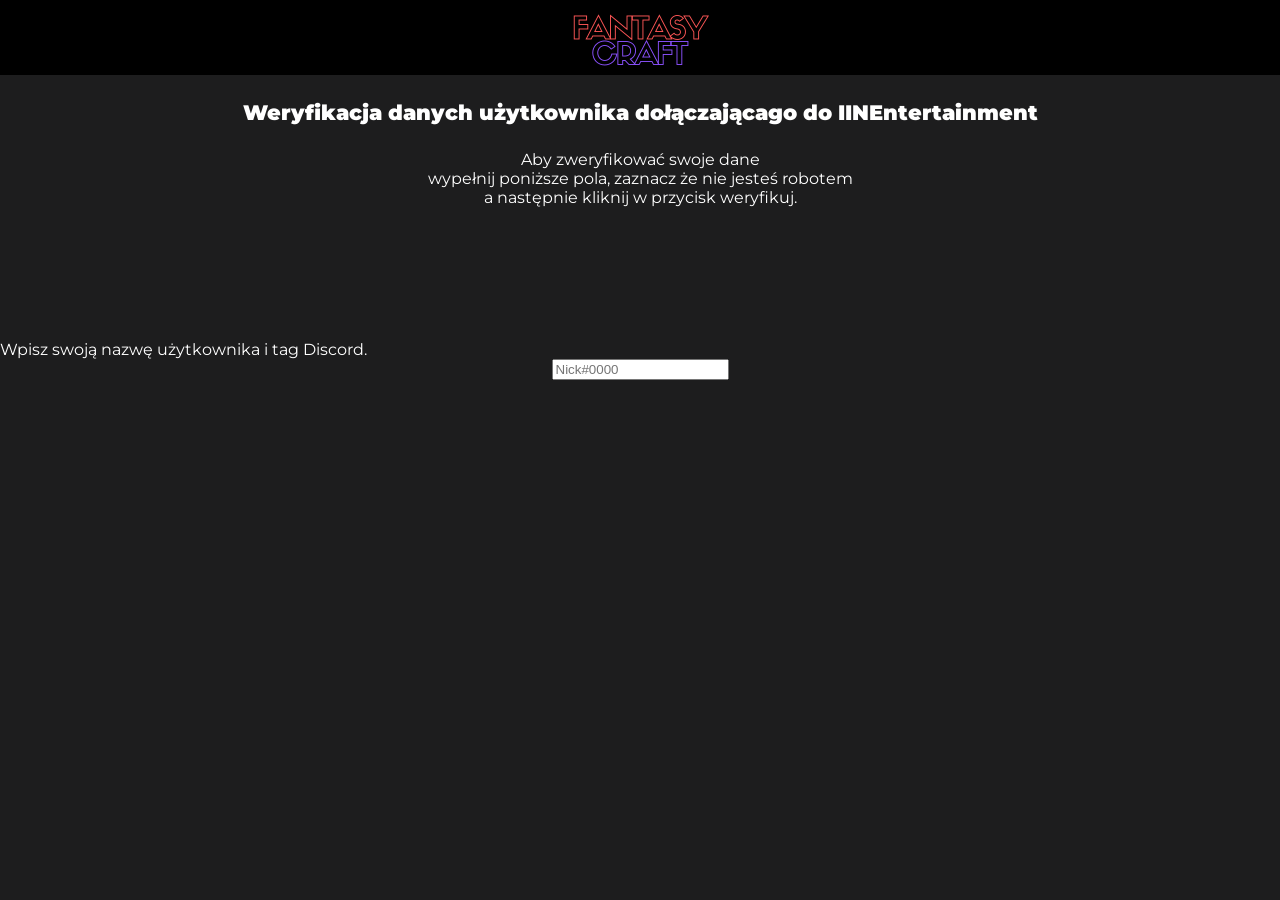
==== index.html @ 4ab149df "Update index.html" ====
<!DOCTYPE html>

<html lang="pl_PL">

<html>
<head>
  <meta charset="UTF-8">
  <link href="https://fonts.googleapis.com/css?family=Montserrat:400,800&display=swap" rel="stylesheet">
  <title>FANTASYCRAFT.pl - Weryfikacja użytkownika</title>
  <link type="text/css" rel="stylesheet" href="stylesheet.css">
  <link rel="apple-touch-icon" sizes="180x180" href="apple-touch-icon.png">
  <link rel="icon" type="image/png" sizes="32x32" href="favicon-32x32.png">
  <link rel="icon" type="image/png" sizes="16x16" href="favicon-16x16.png">
  <link rel="manifest" href="site.webmanifest">
  <link rel="mask-icon" href="safari-pinned-tab.svg" color="#000000">
  <link rel="icon" href="favicon.ico" type="image/x-icon" />
  <link rel="shortcut icon" href="favicon.ico" type="image/x-icon" />
  <meta name="msapplication-TileColor" content="#2b5797">
  <meta name="theme-color" content="#000000">
  <script src="https://www.google.com/recaptcha/api.js" async defer></script>
</head>


<body>
  <div id="top">
<center><img src="FANTASY CRAFT-2.png" alt="Strona w budowie!" width="250" height="75" title="Strona FANTASYCRAFT.pl w budowie!"></center>
  </div>
  <naglowekStrony>
    <center>Weryfikacja danych użytkownika dołączającago do IINEntertainment</center>
  </naglowekStrony>
  <br>
  <center>Aby zweryfikować swoje dane<br> wypełnij poniższe pola, zaznacz że nie jesteś robotem<br> a następnie kliknij w przycisk weryfikuj.</center>
  <br><br><br><br><br><br><br>
  Wpisz swoją nazwę użytkownika i tag Discord.
  <center>
    <form id="contactForm" name="contactForm" method="post" action="index.php">
    <input type="text" name="name" id="inputName" placeholder="Nick#0000"></input>
    <div class="capt_style">
      <div class="g-recaptcha" data-theme="dark" data-sitekey="6LciZKsUAAAAAPsFWxICTo9wWvH6m4dFMn-EXrQw"></div>
    </div>
    </form>
  </center>
</body>
---- stylesheet.css ----
/* Copyright 2019 by IINCode */

html {
  width: 100%;
  height: 100%;
  background-color: #1D1D1E;
  color: #FFFFFF
}

naglowekStrony {
  margin-top: 10%;
  margin-left: 50%;
  font-weight: 900;
    text-align: center;
  color: inherit;
  font-size: 21px;
  font-family: 'Montserrat', serif;
}

body {
  margin-left: 0px;
  margin-top: 0px;
  margin-right: 0px;
  margin-bottom: 0px;
  width: 100%;
  font-family: 'Montserrat', serif;
}

#top{
height: 75px;
font-size: 10px;
color: white;
background-color: #000000;
text-align: center;
margin-top: 0px;
}
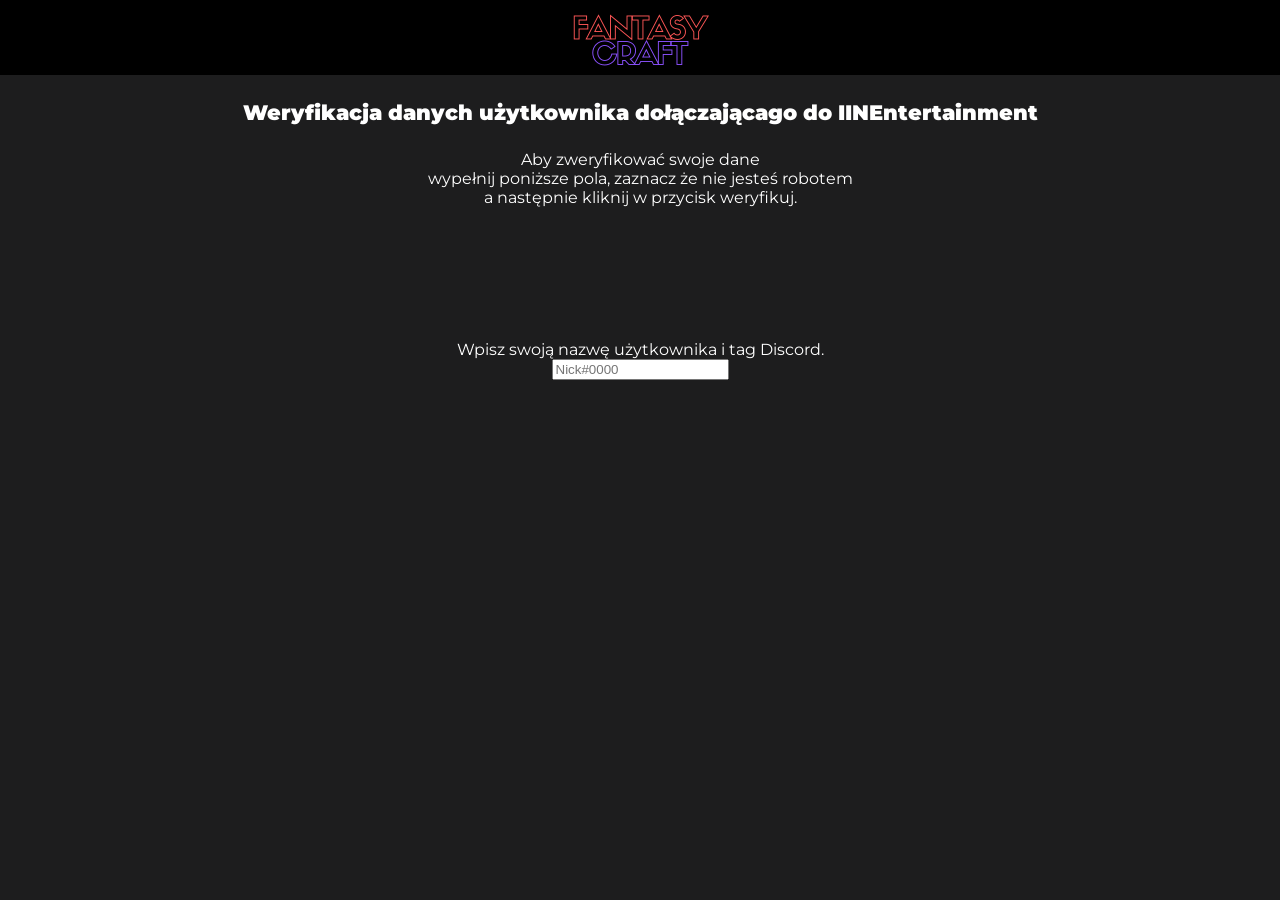
==== commit e2f9d1ed: "Update index.html" ====
--- a/index.html
+++ b/index.html
@@ -31,10 +31,11 @@
   <br>
   <center>Aby zweryfikować swoje dane<br> wypełnij poniższe pola, zaznacz że nie jesteś robotem<br> a następnie kliknij w przycisk weryfikuj.</center>
   <br><br><br><br><br><br><br>
-  Wpisz swoją nazwę użytkownika i tag Discord.
+  <center>Wpisz swoją nazwę użytkownika i tag Discord.</center>
   <center>
     <form id="contactForm" name="contactForm" method="post" action="index.php">
     <input type="text" name="name" id="inputName" placeholder="Nick#0000"></input>
+    <br>
     <div class="capt_style">
       <div class="g-recaptcha" data-theme="dark" data-sitekey="6LciZKsUAAAAAPsFWxICTo9wWvH6m4dFMn-EXrQw"></div>
     </div>
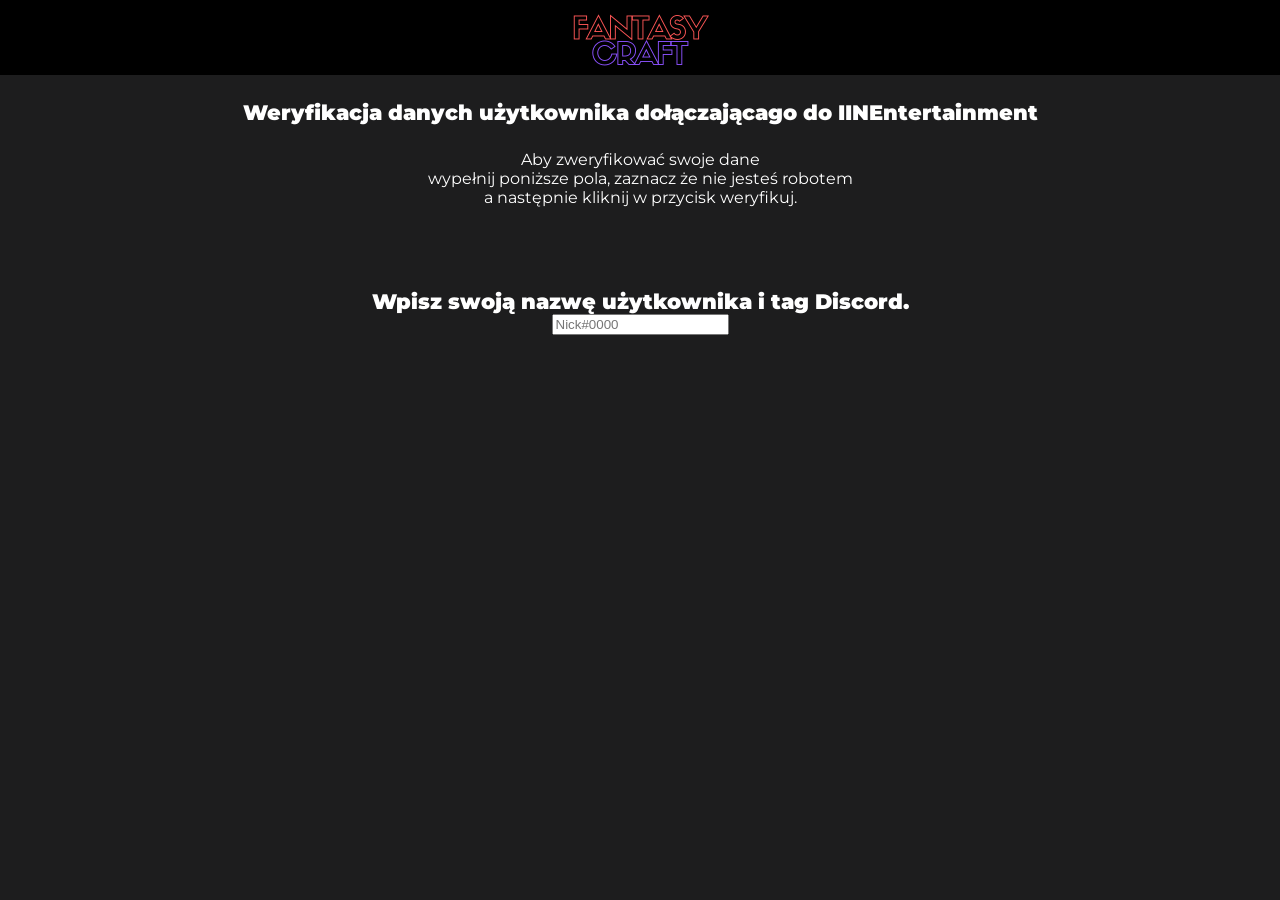
==== commit 2b83a051: "Update index.html" ====
--- a/index.html
+++ b/index.html
@@ -30,8 +30,10 @@
   </naglowekStrony>
   <br>
   <center>Aby zweryfikować swoje dane<br> wypełnij poniższe pola, zaznacz że nie jesteś robotem<br> a następnie kliknij w przycisk weryfikuj.</center>
-  <br><br><br><br><br><br><br>
+  <br><br><br>
+  <naglowekStrony>
   <center>Wpisz swoją nazwę użytkownika i tag Discord.</center>
+  </naglowekStrony>
   <center>
     <form id="contactForm" name="contactForm" method="post" action="index.php">
     <input type="text" name="name" id="inputName" placeholder="Nick#0000"></input>
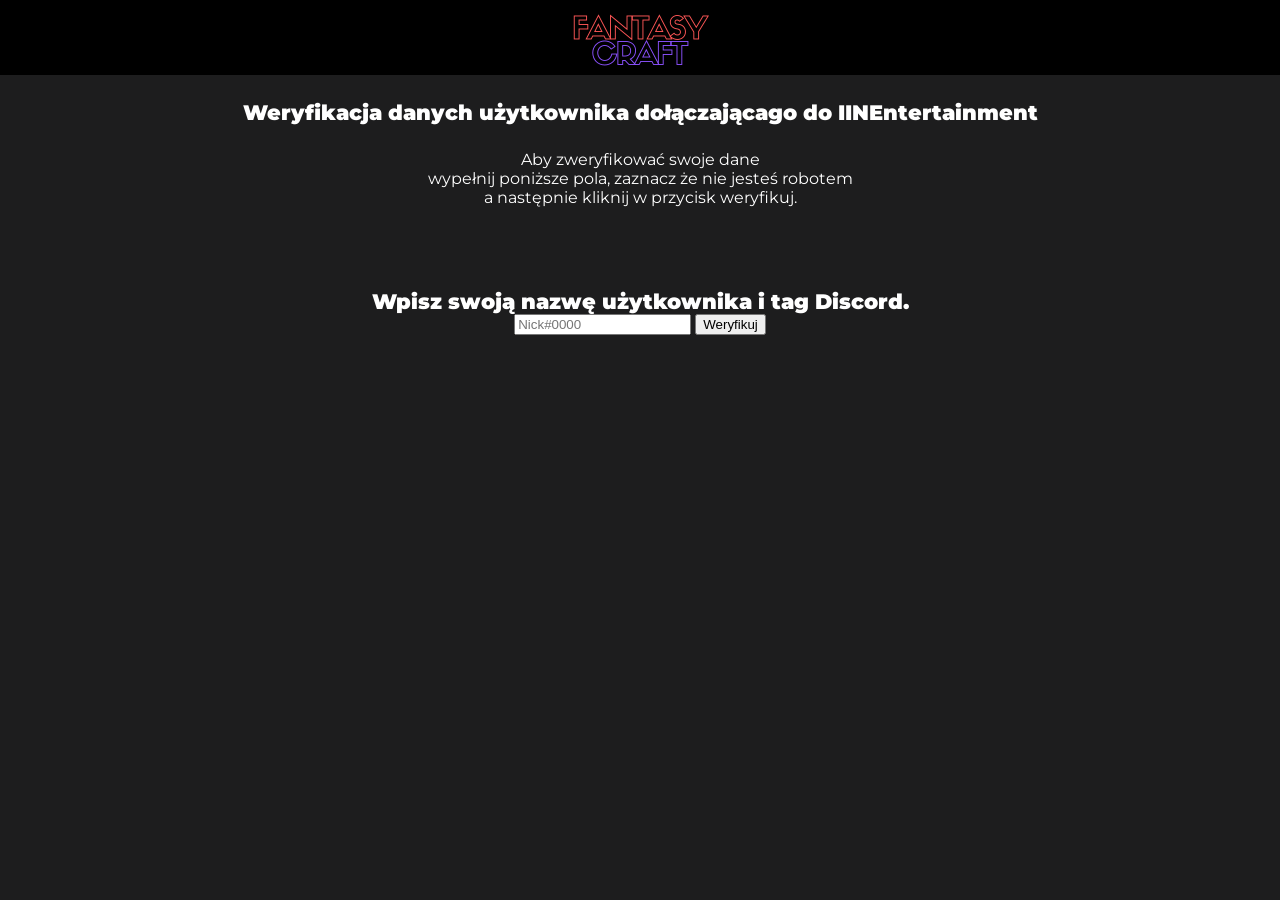
==== commit a3f571ec: "Update index.html" ====
--- a/index.html
+++ b/index.html
@@ -37,10 +37,9 @@
   <center>
     <form id="contactForm" name="contactForm" method="post" action="index.php">
     <input type="text" name="name" id="inputName" placeholder="Nick#0000"></input>
+    <button type="submit" id="formSend" name="submit" value="submit">Weryfikuj</button>
     <br>
-    <div class="capt_style">
       <div class="g-recaptcha" data-theme="dark" data-sitekey="6LciZKsUAAAAAPsFWxICTo9wWvH6m4dFMn-EXrQw"></div>
-    </div>
     </form>
   </center>
 </body>
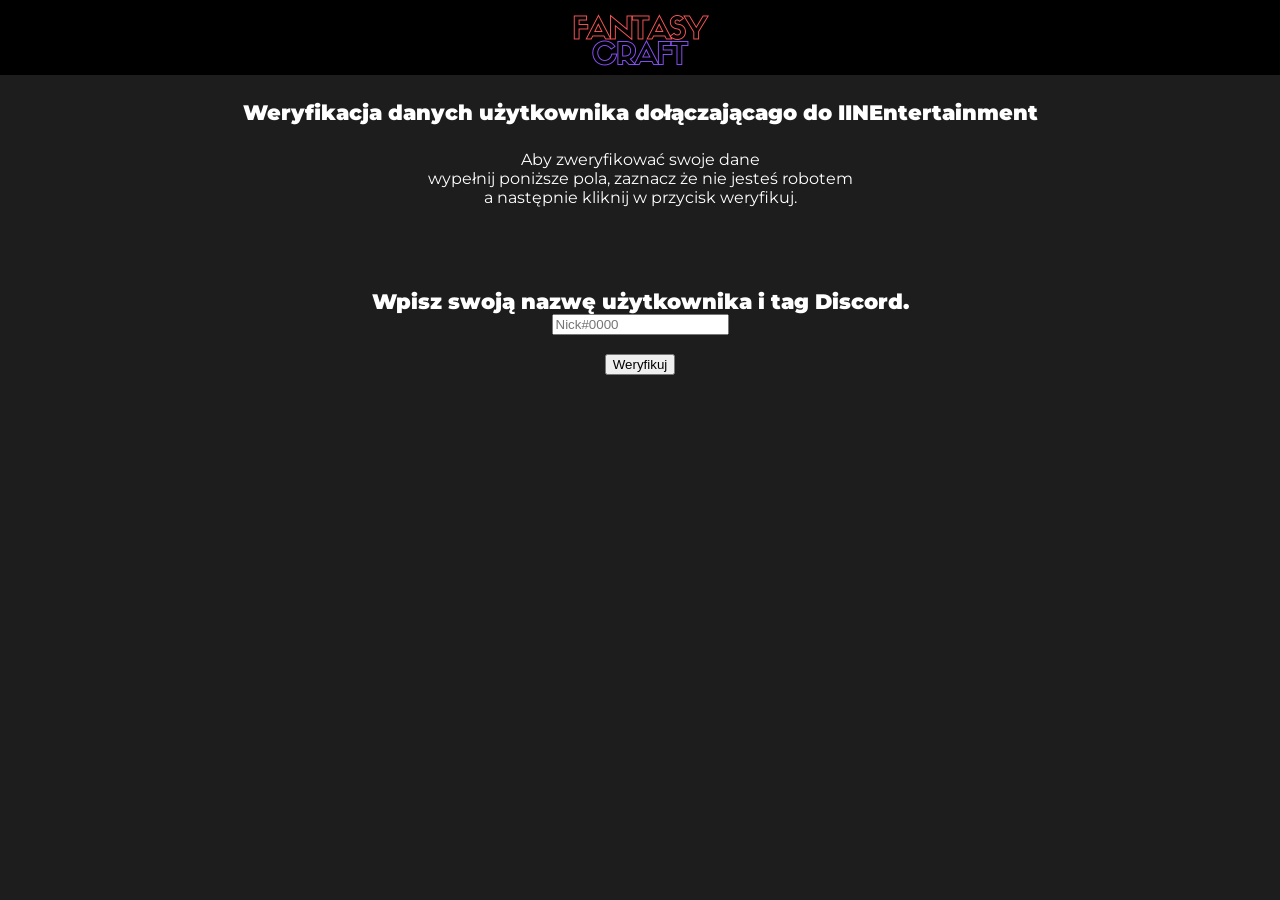
==== commit 6916fe54: "Update index.html" ====
--- a/index.html
+++ b/index.html
@@ -37,9 +37,10 @@
   <center>
     <form id="contactForm" name="contactForm" method="post" action="index.php">
     <input type="text" name="name" id="inputName" placeholder="Nick#0000"></input>
-    <button type="submit" id="formSend" name="submit" value="submit">Weryfikuj</button>
     <br>
       <div class="g-recaptcha" data-theme="dark" data-sitekey="6LciZKsUAAAAAPsFWxICTo9wWvH6m4dFMn-EXrQw"></div>
+    <br>
+       <button type="submit" id="formSend" name="submit" value="submit">Weryfikuj</button>
     </form>
   </center>
 </body>
